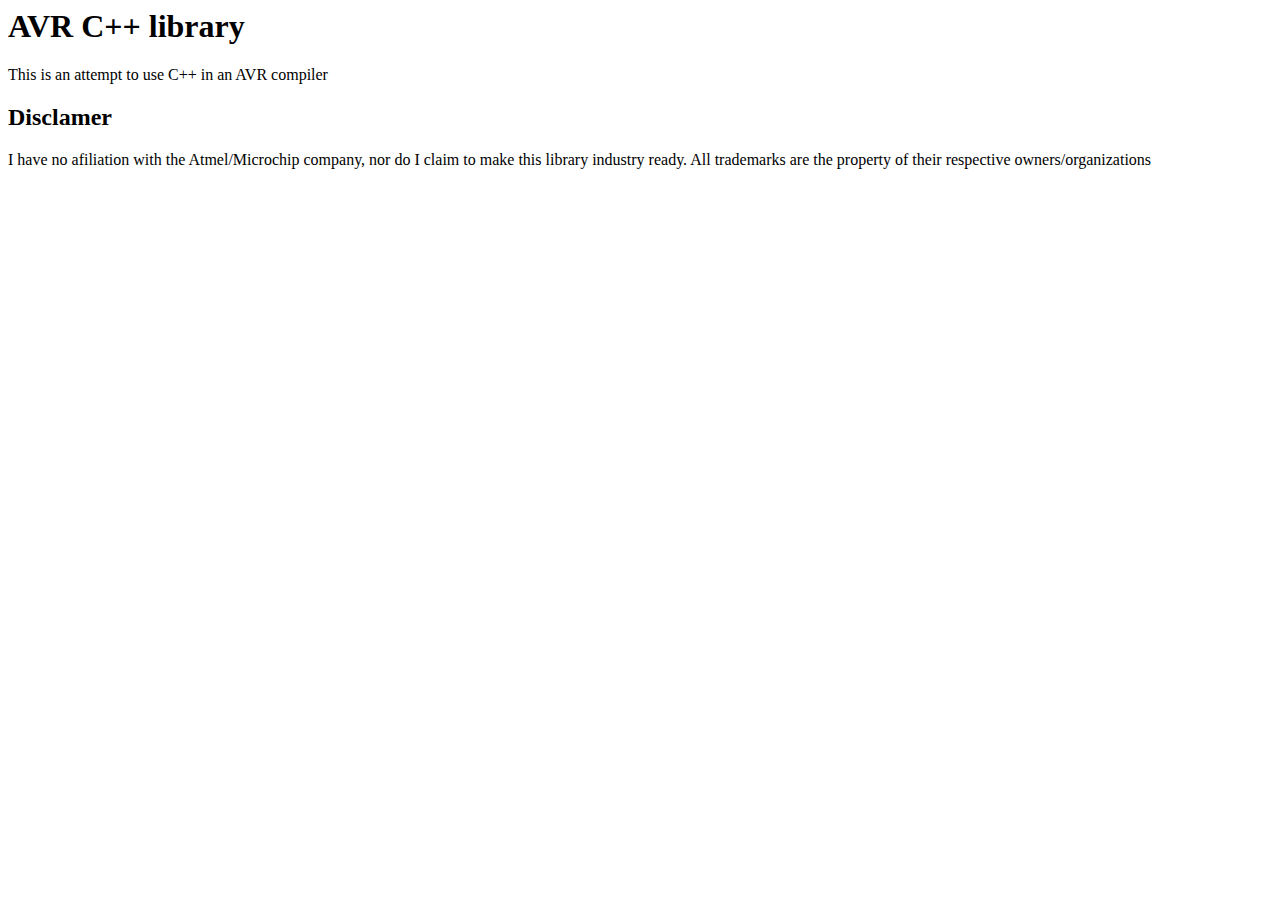
==== docs/index.html @ f9914464 "Added a file to make the webpage" ====
<html>
	<head>
		<title>
			AVR C++ library
		</title>
	</head>
	<body>
		<div class=header>
			<H1>
				AVR C++ library
			</H1>
			<P>
			This is an attempt to use C++ in an AVR compiler
			</P>
		</div>
		<div class=disclamer>
			<H2>
				Disclamer
			</H2>
			<P>
				I have no afiliation with the Atmel/Microchip company, nor do I claim to make this library industry ready.
				All trademarks are the property of their respective owners/organizations
			</P>
		</div>
	</body>
</html>
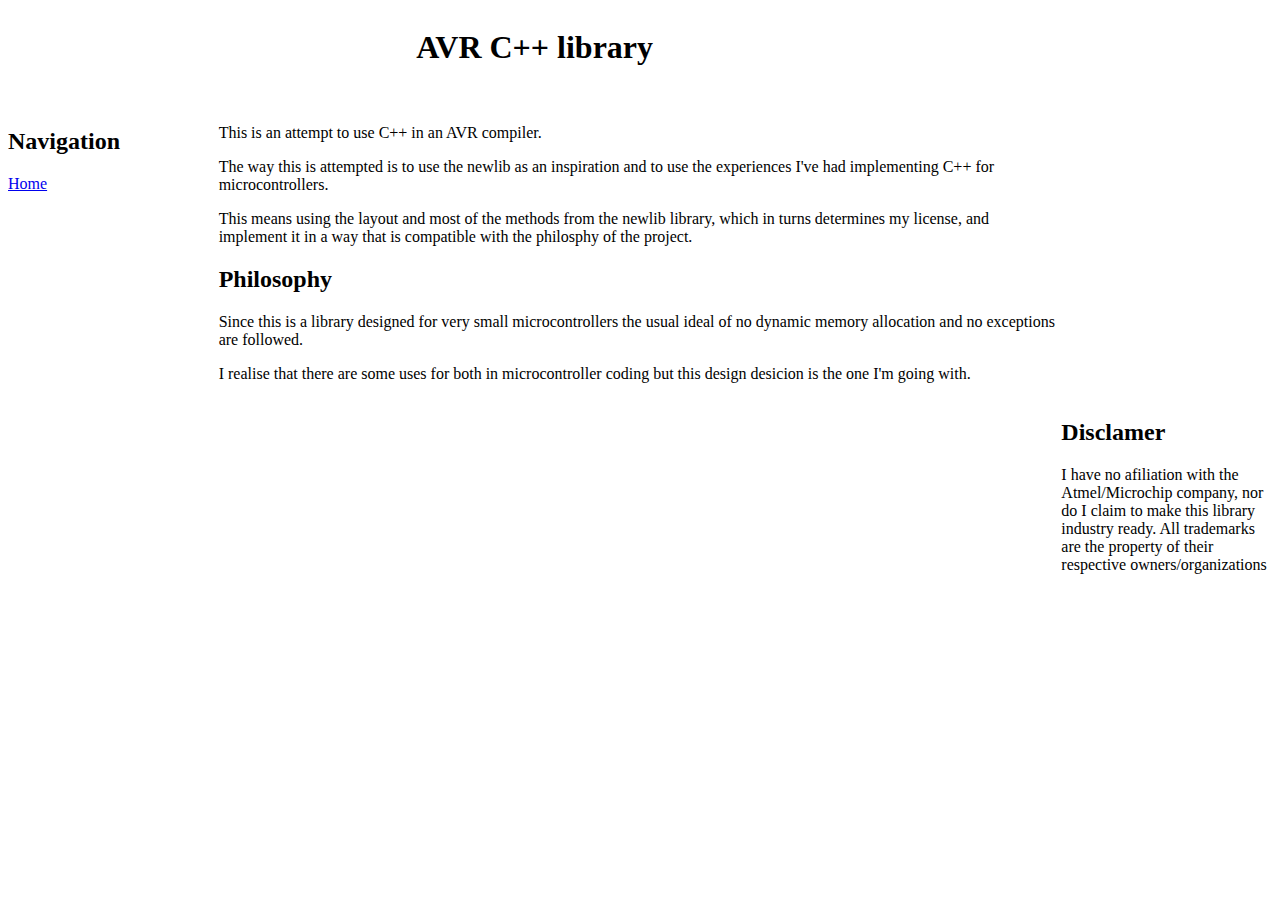
==== commit 28ea38c4: "Pages: Added more content" ====
--- a/docs/index.html
+++ b/docs/index.html
@@ -1,26 +1,60 @@
+<!doctype html>
 <html>
 	<head>
 		<title>
 			AVR C++ library
 		</title>
+		<meta charset="utf-8">
+		<link rel="stylesheet" type="text/css" href="gridlayout.css">
 	</head>
 	<body>
-		<div class=header>
-			<H1>
-				AVR C++ library
-			</H1>
-			<P>
-			This is an attempt to use C++ in an AVR compiler
-			</P>
-		</div>
-		<div class=disclamer>
-			<H2>
-				Disclamer
-			</H2>
-			<P>
+		<div class="EntirePage">
+			<div class=header>
+				<H1>
+					AVR C++ library
+				</H1>
+			</div>
+			<div class=content>
+				<P>
+				This is an attempt to use C++ in an AVR compiler.
+				</P>
+				<P>
+				The way this is attempted is to use the newlib as an inspiration and
+				to use the experiences I've had implementing C++ for microcontrollers.
+				</P>
+				<P>
+				This means using the layout and most of the methods from the newlib
+				library, which in turns determines my license, and implement it in
+				a way that is compatible with the philosphy of the project.
+				</P>
+				<H2>
+					Philosophy
+				</H2>
+				<P>
+				Since this is a library designed for very small microcontrollers the
+				usual ideal of no dynamic memory allocation and no exceptions are followed.
+				</P>
+				<P>
+				I realise that there are some uses for both in microcontroller coding
+				but this design desicion is the one I'm going with.
+				</P>
+			</div>
+			<div class=navigation>
+				<H2>
+					Navigation
+				</H2>
+				<a href=index.html>Home</a>
+
+			</div>
+			<div class=disclaimer>
+				<H2>
+					Disclamer
+				</H2>
+				<P>
 				I have no afiliation with the Atmel/Microchip company, nor do I claim to make this library industry ready.
 				All trademarks are the property of their respective owners/organizations
-			</P>
+				</P>
+			</div>
 		</div>
 	</body>
 </html>
--- a/docs/gridlayout.css
+++ b/docs/gridlayout.css
@@ -0,0 +1,35 @@
+.EntirePage
+{
+	display: grid;
+	grid-template-columns: 1fr 4fr 1fr;
+	grid-template-rows: minmax( 100px, auto );
+}
+.header
+{
+	grid-column: 1/3;
+	grid-row: 1;
+	justify-self: center;
+}
+.navigation
+{
+	grid-column: 1;
+	grid-row: 2;
+	justify-self: left;
+}
+.content
+{
+	grid-column: 2;
+	grid-row: 2;
+	justify-self: justify;
+}
+.footer
+{
+	grid-column: 1/2;
+	grid-row: 3;
+	justify-self: center;
+}
+.disclaimer
+{
+	grid-column: 3;
+	grid-row: 3;
+}
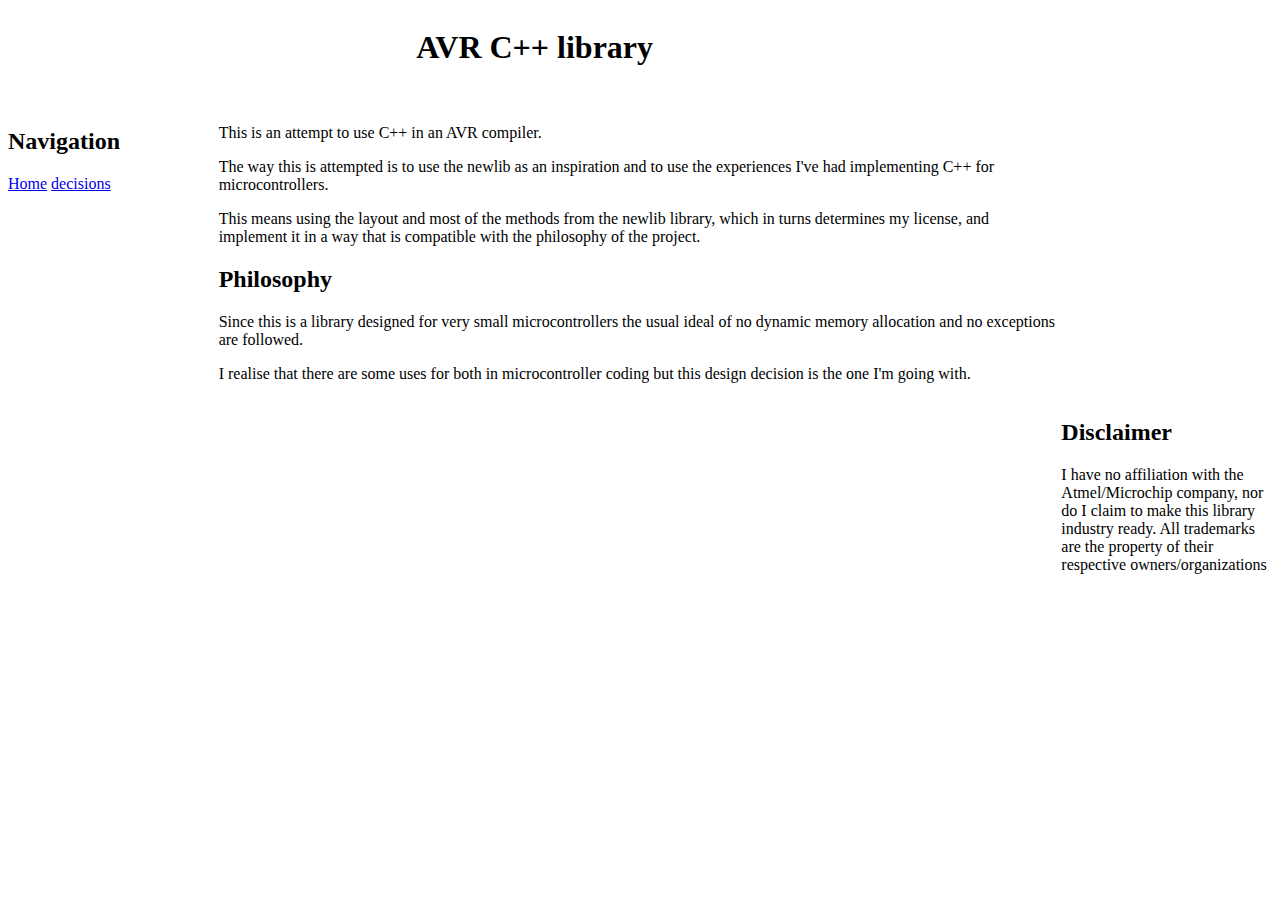
==== commit dc149ab8: "Documentation: Added a decisions page" ====
--- a/docs/index.html
+++ b/docs/index.html
@@ -25,7 +25,7 @@
 				<P>
 				This means using the layout and most of the methods from the newlib
 				library, which in turns determines my license, and implement it in
-				a way that is compatible with the philosphy of the project.
+				a way that is compatible with the philosophy of the project.
 				</P>
 				<H2>
 					Philosophy
@@ -36,7 +36,7 @@
 				</P>
 				<P>
 				I realise that there are some uses for both in microcontroller coding
-				but this design desicion is the one I'm going with.
+				but this design decision is the one I'm going with.
 				</P>
 			</div>
 			<div class=navigation>
@@ -44,14 +44,15 @@
 					Navigation
 				</H2>
 				<a href=index.html>Home</a>
+				<a href=decisions.html>decisions</a>
 
 			</div>
 			<div class=disclaimer>
 				<H2>
-					Disclamer
+					Disclaimer
 				</H2>
 				<P>
-				I have no afiliation with the Atmel/Microchip company, nor do I claim to make this library industry ready.
+				I have no affiliation with the Atmel/Microchip company, nor do I claim to make this library industry ready.
 				All trademarks are the property of their respective owners/organizations
 				</P>
 			</div>
